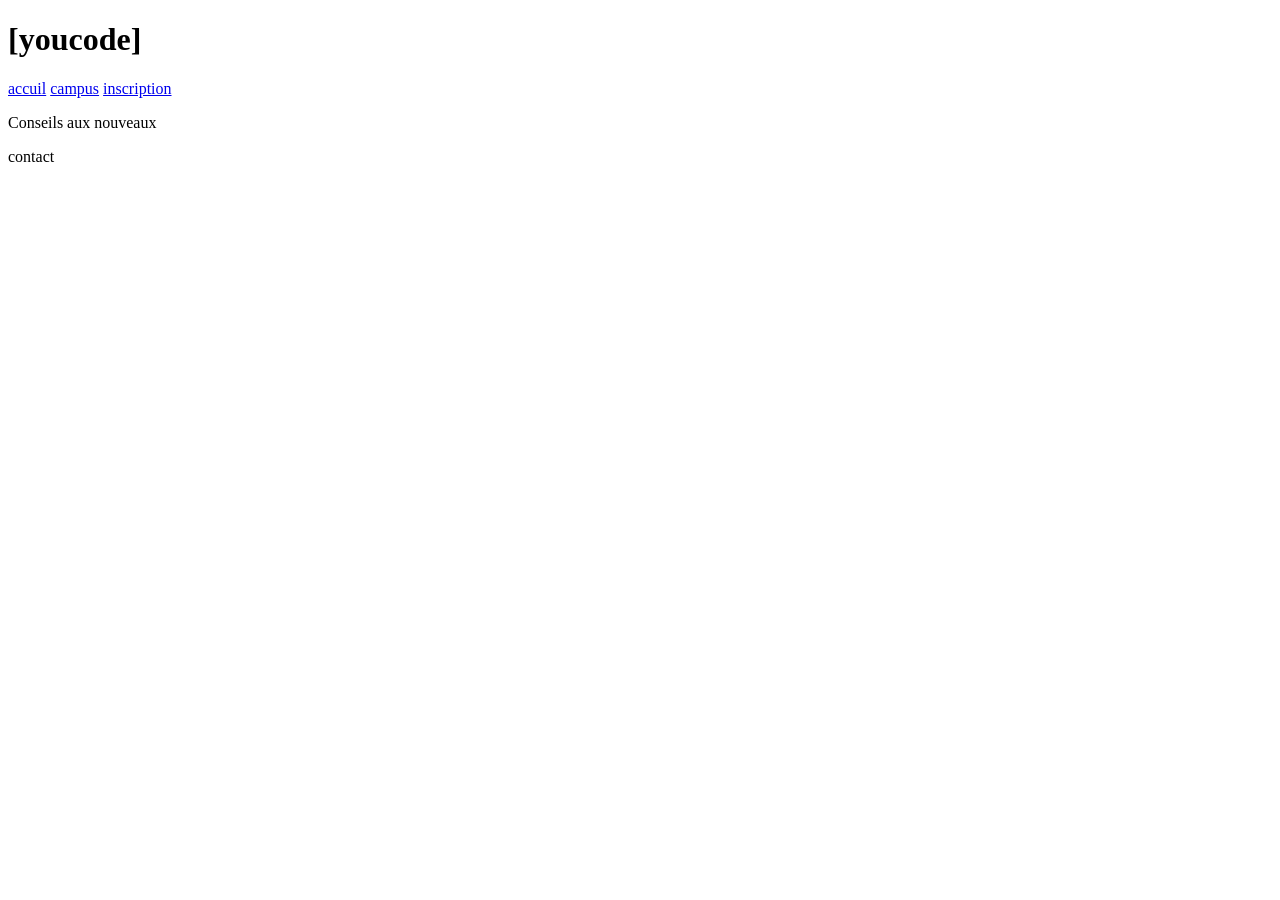
==== campus.html @ 8ce223b1 "html structure" ====
<!doctype html>
<html>
    <head>
        <title>campus life</title>
    </head>
    <body>
        <header> <h1>[youcode]</h1></header>
       <nav> 
        <a href="index.html">accuil</a>
        <a href="campus.html">campus</a>
        <a href="inscription.html">inscription</a>
    </nav>
        <p>Conseils aux nouveaux</p>
        <p>contact</p>
    </body>
</html>
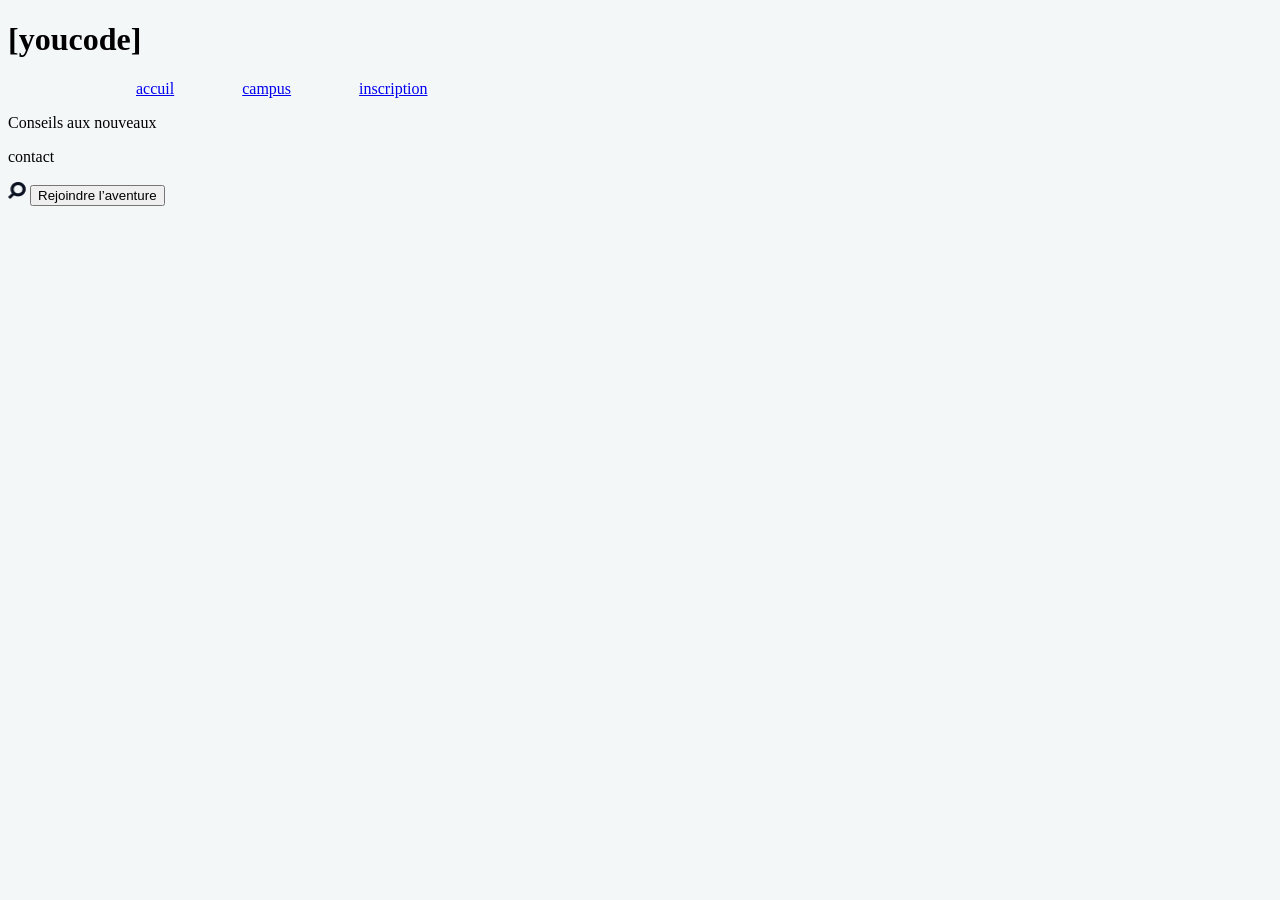
==== commit e1c92a93: "feat: abet of styling and mor html" ====
--- a/campus.html
+++ b/campus.html
@@ -2,15 +2,25 @@
 <html>
     <head>
         <title>campus life</title>
+        <link rel="stylesheet" href="style.css">
     </head>
     <body>
         <header> <h1>[youcode]</h1></header>
-       <nav> 
+       <nav class="nav"> 
         <a href="index.html">accuil</a>
         <a href="campus.html">campus</a>
         <a href="inscription.html">inscription</a>
     </nav>
         <p>Conseils aux nouveaux</p>
         <p>contact</p>
+        <img src="⌕.png" alt="⌕" width="18px" height="18px">
+
+        <button type="button">Rejoindre l’aventure</button>
+    <main>
+
+
+
+        
+    </main>
     </body>
 </html>
--- a/style.css
+++ b/style.css
@@ -0,0 +1,8 @@
+.nav , nav > p,a { 
+    display: inline-block;
+    margin-left: 5vw;
+}
+body{
+    background-color: #F4F7F8;
+
+}
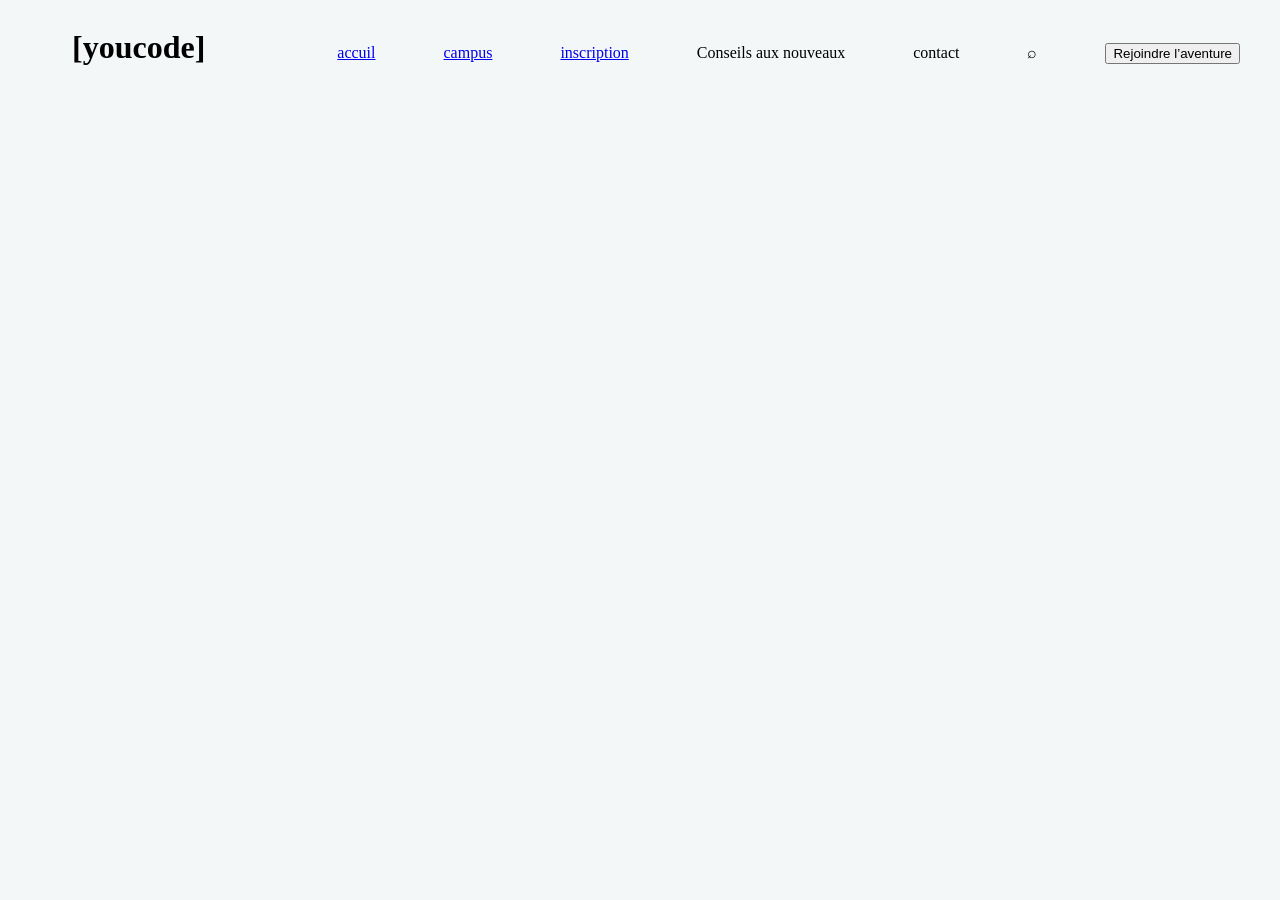
==== commit 8451ae50: "feat: a bit of styling and mor html" ====
--- a/campus.html
+++ b/campus.html
@@ -5,17 +5,16 @@
         <link rel="stylesheet" href="style.css">
     </head>
     <body>
-        <header> <h1>[youcode]</h1></header>
-       <nav class="nav"> 
+        <header class="nav"> <h1>[youcode]</h1></header>
+    <nav class="nav">  
         <a href="index.html">accuil</a>
         <a href="campus.html">campus</a>
         <a href="inscription.html">inscription</a>
-    </nav>
         <p>Conseils aux nouveaux</p>
         <p>contact</p>
-        <img src="⌕.png" alt="⌕" width="18px" height="18px">
-
-        <button type="button">Rejoindre l’aventure</button>
+        <p>⌕</p>
+        <button class="nav" type="button">Rejoindre l’aventure</button>
+    </nav>
     <main>
 
 
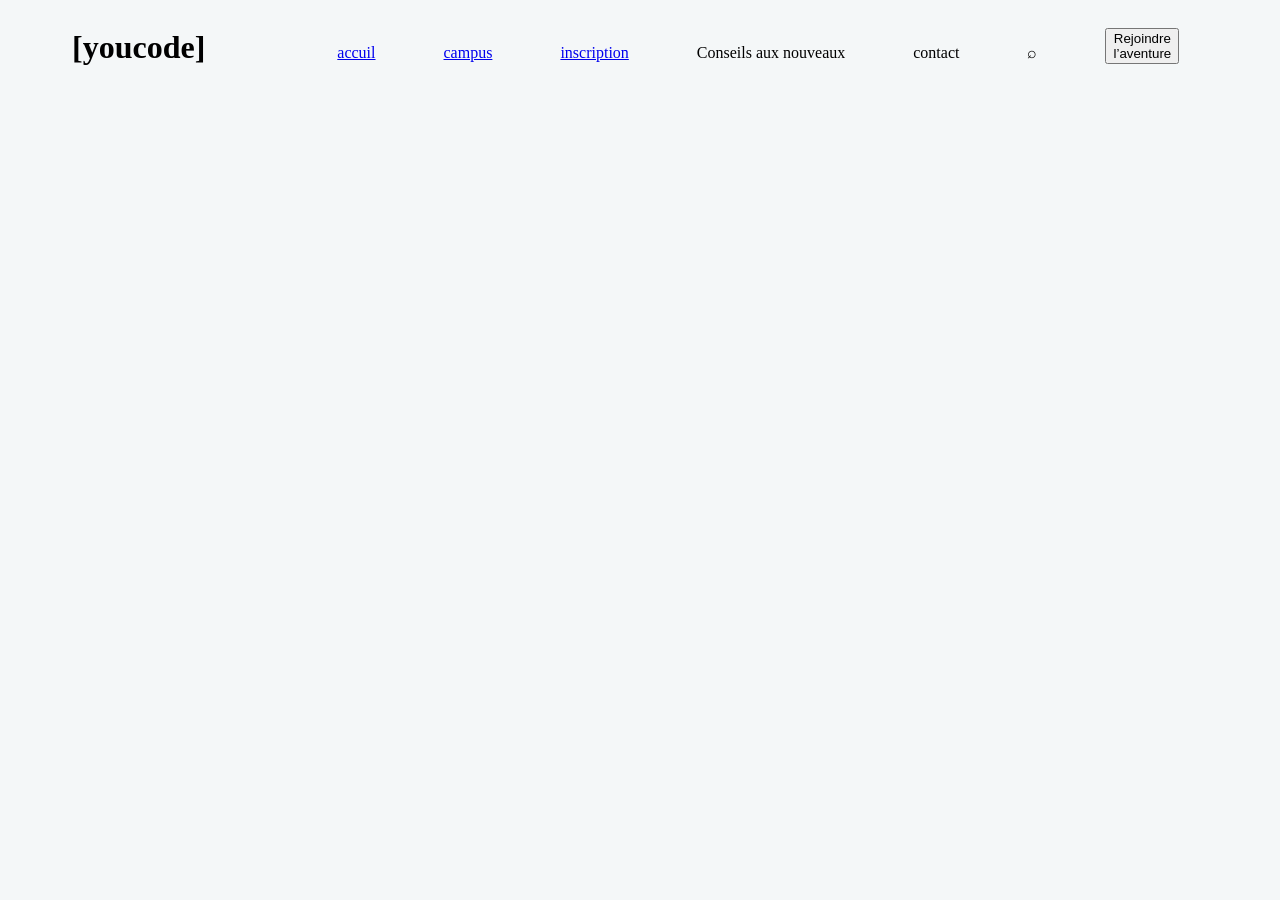
==== commit 45cde088: "feat: ajouter l'image et change la position des element" ====
--- a/campus.html
+++ b/campus.html
@@ -13,7 +13,7 @@
         <p>Conseils aux nouveaux</p>
         <p>contact</p>
         <p>⌕</p>
-        <button class="nav" type="button">Rejoindre l’aventure</button>
+        <button class="nav" type="button">Rejoindre <br> l’aventure</button>
     </nav>
     <main>
 
--- a/style.css
+++ b/style.css
@@ -5,4 +5,16 @@
 body{
     background-color: #F4F7F8;
 
+}
+main{
+    margin-left: 15vw;
+    margin-right: 15vw;
+
+}
+div{
+    display: inline-block;
+    color: blue;
+}
+.imageinisial{
+    display: inline-block;
 }
